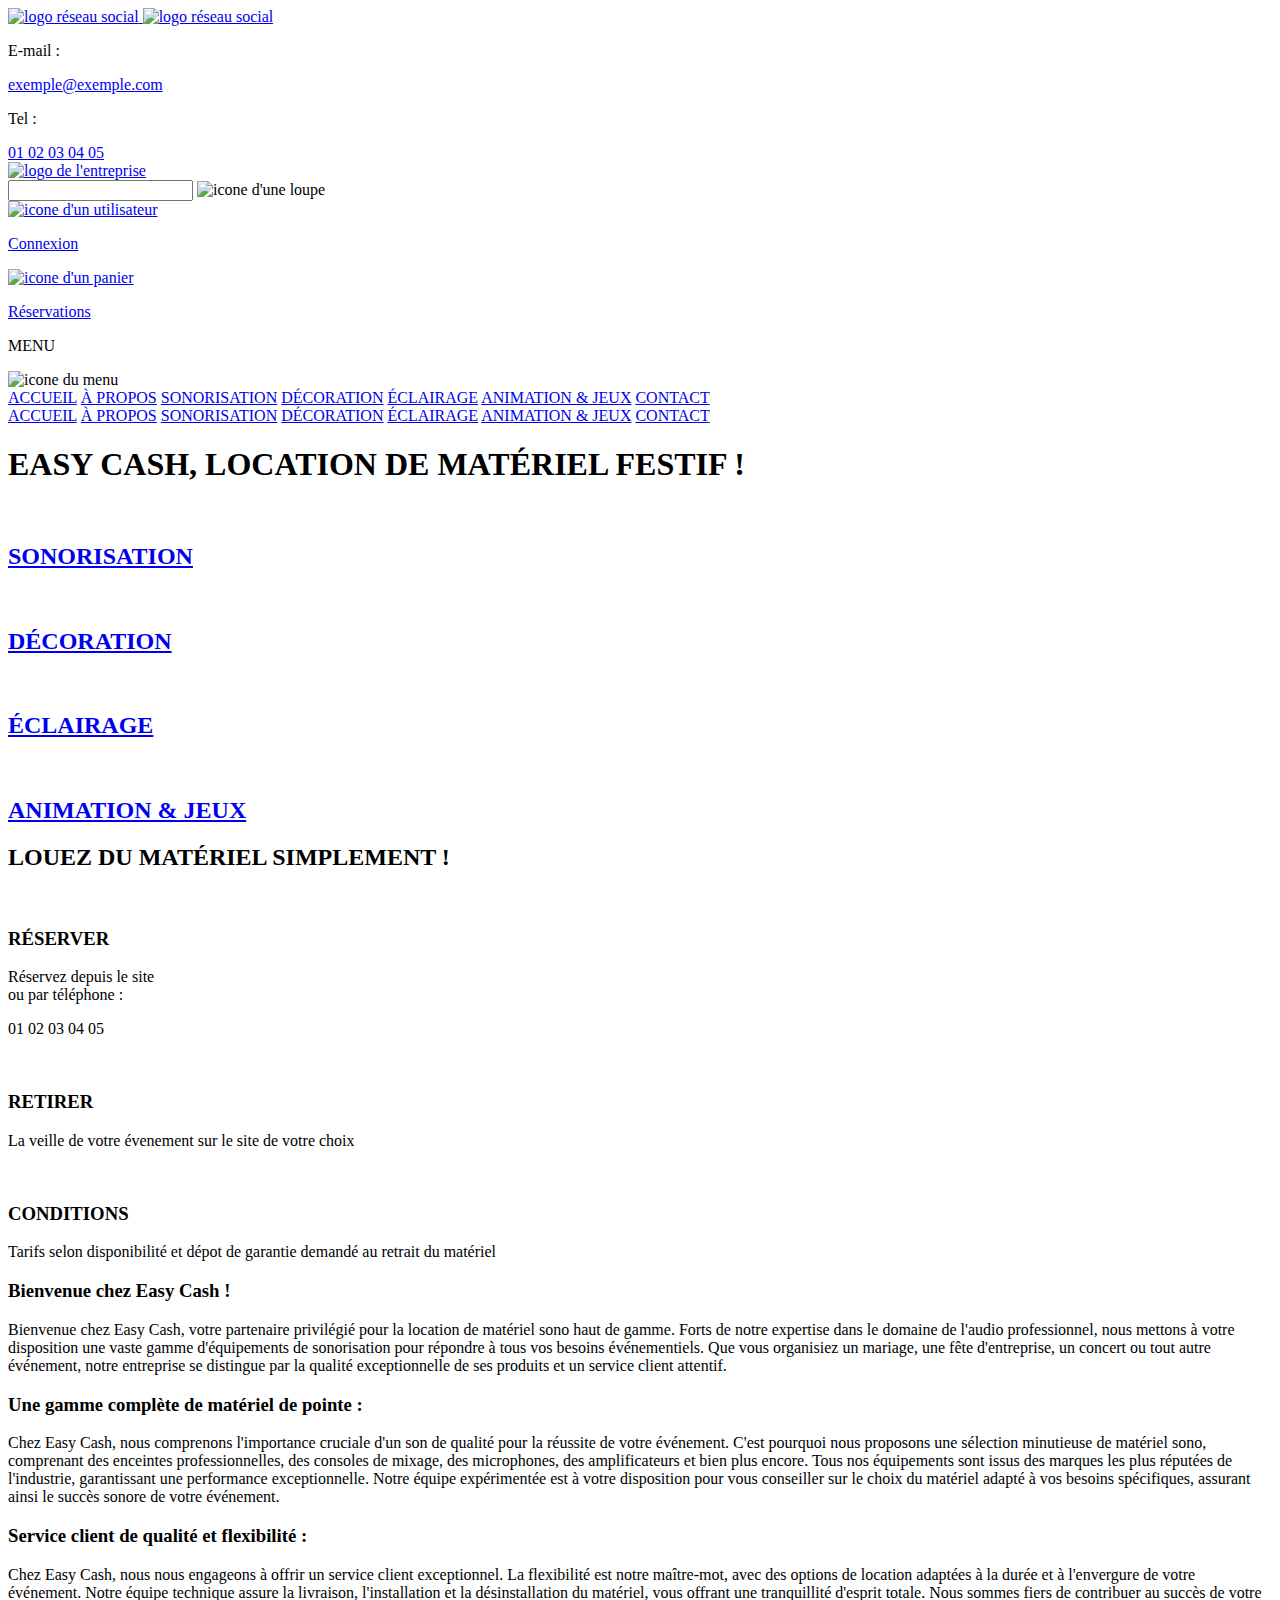
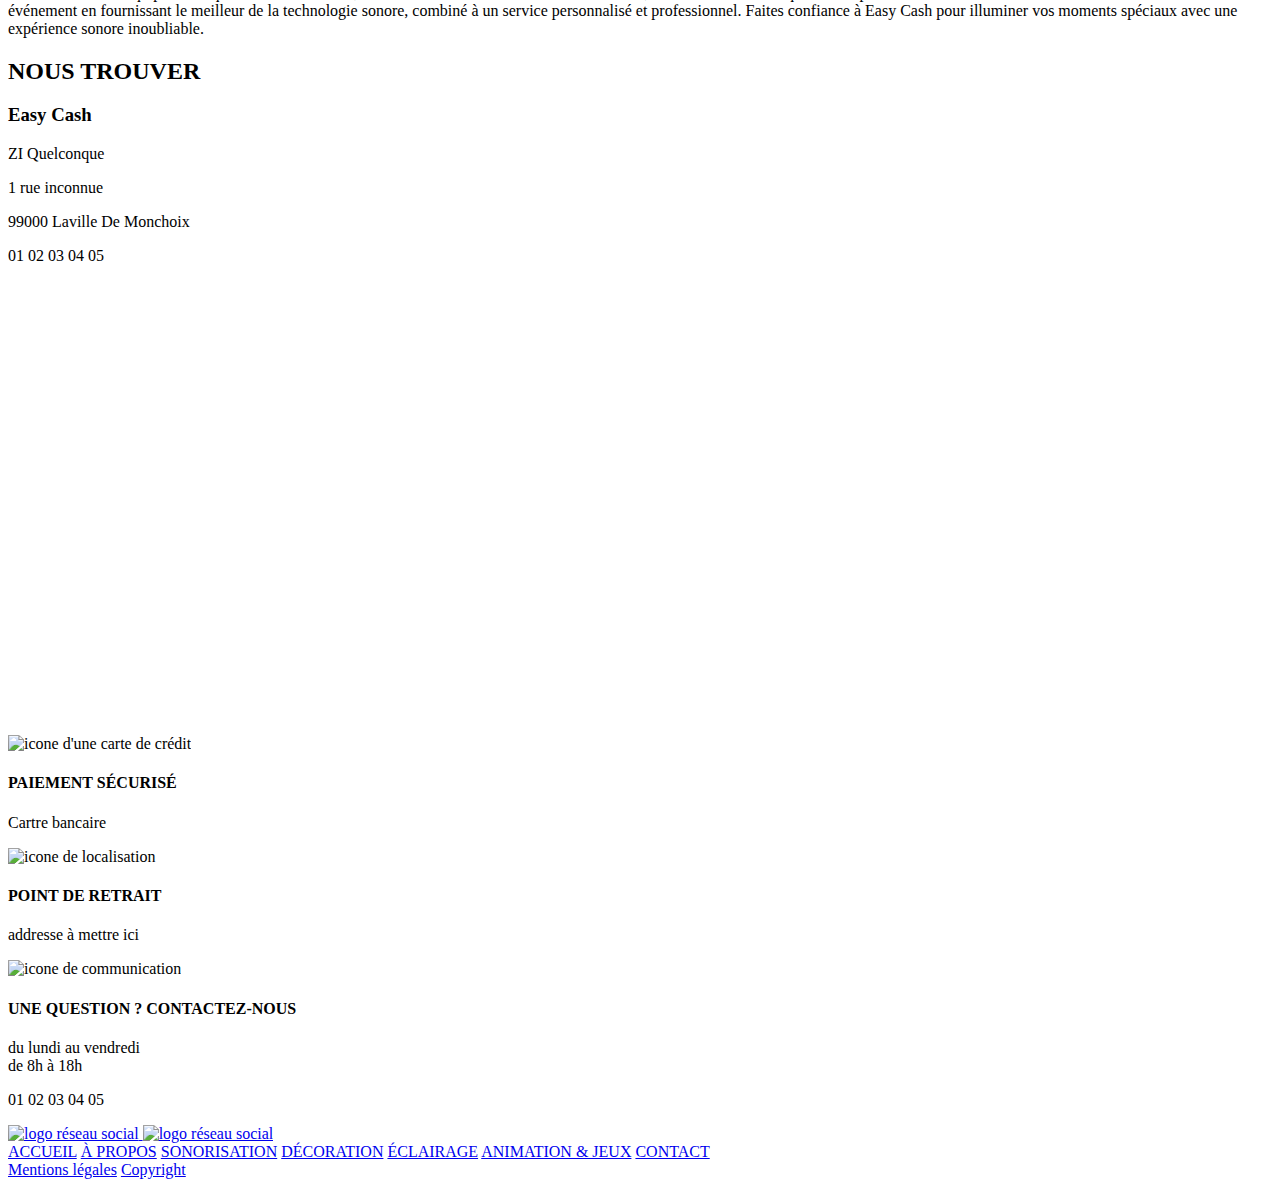
==== index.html @ 5f5c98dc "patch images" ====
<!DOCTYPE html>
<html lang="fr">
	<head>
		<meta charset="UTF-8" />
		<meta name="viewport" content="width=device-width, initial-scale=1.0" />
		<meta
			meta
			name="description"
			content="Maquette de démonstration pour le site de pret de materiel festif Easdy Cash" />
		<title>Maquette Easy Cash</title>

		<link rel="stylesheet" href="./style/index.css" />
	</head>
	<body>
		<header class="header--container">
			<section class="banner--wrapper wrapper">
				<div class="banner--socials">
					<a href="#">
						<img src="./public/images/facebook.png" alt="logo réseau social" />
					</a>
					<a href="#">
						<img src="./public/images/linkedin.png" alt="logo réseau social" />
					</a>
				</div>

				<div class="banner--info">
					<div class="banner--info--section">
						<p>E-mail :</p>
						<a href="#">exemple@exemple.com</a>
					</div>
					<div class="banner--info--section">
						<p>Tel :</p>
						<a href="#">01 02 03 04 05</a>
					</div>
				</div>
			</section>

			<section class="header--wrapper wrapper">
				<a href="./index.html" class="header--logo">
					<img
						src="./public/images/logo_placeholder.png"
						alt="logo de l'entreprise" />
				</a>

				<div class="header--searchBar">
					<input type="text" class="header--searchBar--input" />
					<img src="./public/images/rechercher.png" alt="icone d'une loupe" />

					<div class="header--searchBar--list hidden">
						<template>
							<p class="searchBar--list--categ"></p>
							<p>&nbsp;>&nbsp;</p>
							<p class="searchBar--list--product"></p>
						</template>
					</div>
				</div>

				<div class="header--user">
					<a href="#" class="header--user--section">
						<img
							src="./public/images/utilisateur.png"
							alt="icone d'un utilisateur" />
						<p>Connexion</p>
					</a>
					<a href="#" class="header--user--section">
						<img src="./public/images/chariot.png" alt="icone d'un panier" />
						<p>Réservations</p>
					</a>
				</div>
			</section>

			<section class="nav--wrapper">
				<div class="nav--button--mobile">
					<p>MENU</p>
					<img src="./public/images/menu_white.png" alt="icone du menu" />
				</div>

				<section class="nav--mobile">
					<nav class="nav--mobile--wrapper">
						<a href="#" class="active">ACCUEIL</a>
						<a href="#">&Agrave; PROPOS</a>
						<a href="./categorie.html">SONORISATION</a>
						<a href="./categorie.html">D&Eacute;CORATION</a>
						<a href="./categorie.html">&Eacute;CLAIRAGE</a>
						<a href="./categorie.html">ANIMATION & JEUX</a>
						<a href="./contact.html">CONTACT</a>
					</nav>
				</section>

				<nav class="nav--desk">
					<a href="#" class="active">ACCUEIL</a>
					<a href="#">&Agrave; PROPOS</a>
					<a href="./categorie.html">SONORISATION</a>
					<a href="./categorie.html">D&Eacute;CORATION</a>
					<a href="./categorie.html">&Eacute;CLAIRAGE</a>
					<a href="./categorie.html">ANIMATION & JEUX</a>
					<a href="./contact.html">CONTACT</a>
				</nav>
			</section>
		</header>

		<main>
			<section class="title">
				<h1>EASY CASH, LOCATION DE MAT&Eacute;RIEL FESTIF !</h1>
			</section>

			<section class="gallery--container container">
				<div class="gallery--wrapper wrapper">
					<a href="./categorie.html" class="categCard--container card">
						<img
							src="./public/images/adi-goldstein-HLS7GQ0BCOQ-unsplash.jpg"
							alt="" />
						<div class="categCard--wrapper">
							<h2>SONORISATION</h2>
						</div>
					</a>

					<a href="./categorie.html" class="categCard--container card">
						<img
							src="./public/images/manja-vitolic-7tOV35hnkao-unsplash.jpg"
							alt="" />
						<div class="categCard--wrapper">
							<h2>D&Eacute;CORATION</h2>
						</div>
					</a>

					<a href="./categorie.html" class="categCard--container card">
						<img
							src="./public/images/danny-lines-yedeIjKJwTQ-unsplash.jpg"
							alt="" />
						<div class="categCard--wrapper">
							<h2>&Eacute;CLAIRAGE</h2>
						</div>
					</a>

					<a href="./categorie.html" class="categCard--container card">
						<img
							src="./public/images/thomas-buchholz-0n7_eiAQZwA-unsplash.jpg"
							alt="" />
						<div class="categCard--wrapper">
							<h2>ANIMATION & JEUX</h2>
						</div>
					</a>
				</div>
			</section>

			<article class="howToRent--container container">
				<div class="howToRent--wrapper wrapper">
					<div class="title">
						<h2>LOUEZ DU MAT&Eacute;RIEL SIMPLEMENT !</h2>
					</div>

					<div class="howToRent--content">
						<div class="howToRent--section">
							<img src="./public/images/calendrier.png" alt="" />
							<h3>R&Eacute;SERVER</h3>
							<div class="howToRent--section--paraph">
								<p>
									Réservez depuis le site<br />
									ou par téléphone :
								</p>
								<p><span>01 02 03 04 05</span></p>
							</div>
						</div>

						<div class="howToRent--section">
							<img src="./public/images/prendre.png" alt="" />
							<h3>RETIRER</h3>
							<div class="howToRent--section--paraph">
								<p>La veille de votre évenement sur le site de votre choix</p>
							</div>
						</div>

						<div class="howToRent--section">
							<img src="./public/images/entreprise.png" alt="" />
							<h3>CONDITIONS</h3>
							<div class="howToRent--section--paraph">
								<p>
									Tarifs selon disponibilité et dépot de garantie demandé au
									retrait du matériel
								</p>
							</div>
						</div>
					</div>
				</div>
			</article>

			<article class="whyUs--container container">
				<div class="whyUs--wrapper wrapper">
					<div class="whyUs--section">
						<h3>Bienvenue chez Easy Cash !</h3>
						<p>
							Bienvenue chez <span>Easy Cash</span>, votre partenaire privilégié
							pour la location de matériel sono haut de gamme. Forts de notre
							expertise dans le domaine de l'audio professionnel, nous mettons à
							votre disposition une vaste gamme d'équipements de sonorisation
							pour répondre à tous vos besoins événementiels. Que vous
							organisiez un mariage, une fête d'entreprise, un concert ou tout
							autre événement, notre entreprise se distingue par la qualité
							exceptionnelle de ses produits et un service client attentif.
						</p>
					</div>
					<div class="whyUs--section">
						<h3>Une gamme complète de matériel de pointe :</h3>
						<p>
							Chez <span>Easy Cash</span>, nous comprenons l'importance cruciale
							d'un son de qualité pour la réussite de votre événement. C'est
							pourquoi nous proposons une sélection minutieuse de matériel sono,
							comprenant des enceintes professionnelles, des consoles de mixage,
							des microphones, des amplificateurs et bien plus encore. Tous nos
							équipements sont issus des marques les plus réputées de
							l'industrie, garantissant une performance exceptionnelle. Notre
							équipe expérimentée est à votre disposition pour vous conseiller
							sur le choix du matériel adapté à vos besoins spécifiques,
							assurant ainsi le succès sonore de votre événement.
						</p>
					</div>
					<div class="whyUs--section">
						<h3>Service client de qualité et flexibilité :</h3>
						<p>
							Chez <span>Easy Cash</span>, nous nous engageons à offrir un
							service client exceptionnel. La flexibilité est notre maître-mot,
							avec des options de location adaptées à la durée et à l'envergure
							de votre événement. Notre équipe technique assure la livraison,
							l'installation et la désinstallation du matériel, vous offrant une
							tranquillité d'esprit totale. Nous sommes fiers de contribuer au
							succès de votre événement en fournissant le meilleur de la
							technologie sonore, combiné à un service personnalisé et
							professionnel. Faites confiance à <span>Easy Cash</span> pour
							illuminer vos moments spéciaux avec une expérience sonore
							inoubliable.
						</p>
					</div>
				</div>
			</article>

			<section class="findUs--container container">
				<div class="findUs--wrapper wrapper">
					<div class="title">
						<h2>NOUS TROUVER</h2>
					</div>

					<div class="findUs--adress">
						<h3>Easy Cash</h3>
						<p>ZI Quelconque</p>
						<p>1 rue inconnue</p>
						<p>99000 Laville De Monchoix</p>
						<p>01 02 03 04 05</p>
					</div>

					<div class="findUs--iframe">
						<iframe
							src="https://www.google.com/maps/embed?pb=!1m14!1m12!1m3!1d89955.80232242213!2d2.08389245!3d45.204931!2m3!1f0!2f0!3f0!3m2!1i1024!2i768!4f13.1!5e0!3m2!1sfr!2sfr!4v1708336427414!5m2!1sfr!2sfr"
							width="600"
							height="450"
							style="border: 0"
							allowfullscreen=""
							loading="lazy"
							referrerpolicy="no-referrer-when-downgrade"></iframe>
					</div>
				</div>
			</section>

			<article class="saleCharter--container">
				<div class="saleCharter--wrapper wrapper">
					<div class="saleCharter--section">
						<img
							src="./public/images/paiement-par-carte-de-credit.png"
							alt="icone d'une carte de crédit" />
						<h4>PAIEMENT S&Eacute;CURIS&Eacute;</h4>
						<p>Cartre bancaire</p>
					</div>

					<div class="saleCharter--section">
						<img
							src="./public/images/broche-de-localisation.png"
							alt="icone de localisation" />
						<h4>POINT DE RETRAIT</h4>
						<p>addresse à mettre ici</p>
					</div>

					<div class="saleCharter--section">
						<img src="./public/images/bulle.png" alt="icone de communication" />
						<h4>UNE QUESTION ? CONTACTEZ-NOUS</h4>
						<div class="saleCharter--section--info">
							<p>du lundi au vendredi<br />de 8h à 18h</p>
							<p><span>01 02 03 04 05</span></p>
						</div>
					</div>
				</div>
			</article>
		</main>

		<footer class="footer--container">
			<div class="footer--wrapper wrapper">
				<div class="footer--socials">
					<a href="#">
						<img
							src="./public/images/facebook_full_white.png"
							alt="logo réseau social" />
					</a>
					<a href="#">
						<img
							src="./public/images/linkedin_full_white.png"
							alt="logo réseau social" />
					</a>
				</div>

				<nav class="footer--nav">
					<a href="#" class="active">ACCUEIL</a>
					<a href="#">&Agrave; PROPOS</a>
					<a href="./categorie.html">SONORISATION</a>
					<a href="./categorie.html">D&Eacute;CORATION</a>
					<a href="./categorie.html">&Eacute;CLAIRAGE</a>
					<a href="./categorie.html">ANIMATION & JEUX</a>
					<a href="./contact.html">CONTACT</a>
				</nav>

				<div class="footer--info">
					<a href="#">Mentions légales</a>
					<a href="#">Copyright</a>
				</div>
			</div>
		</footer>
	</body>
</html>
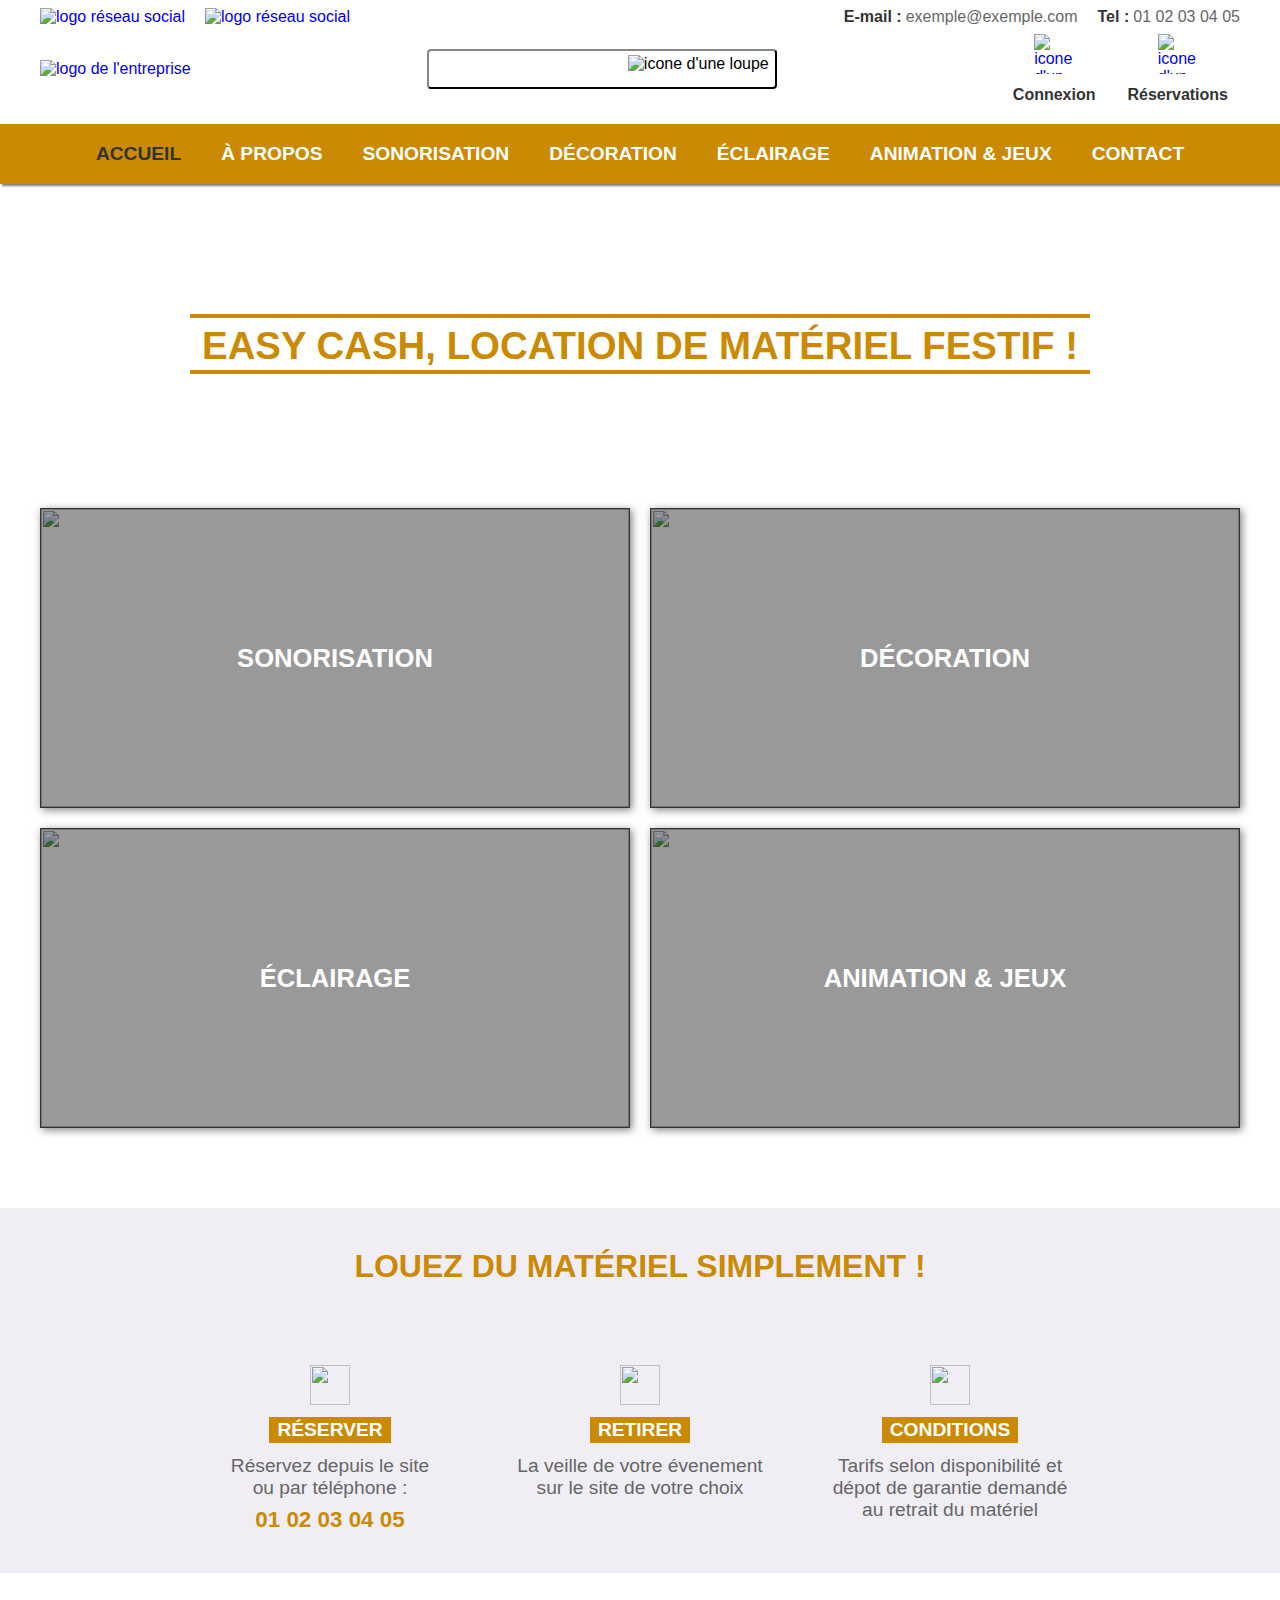
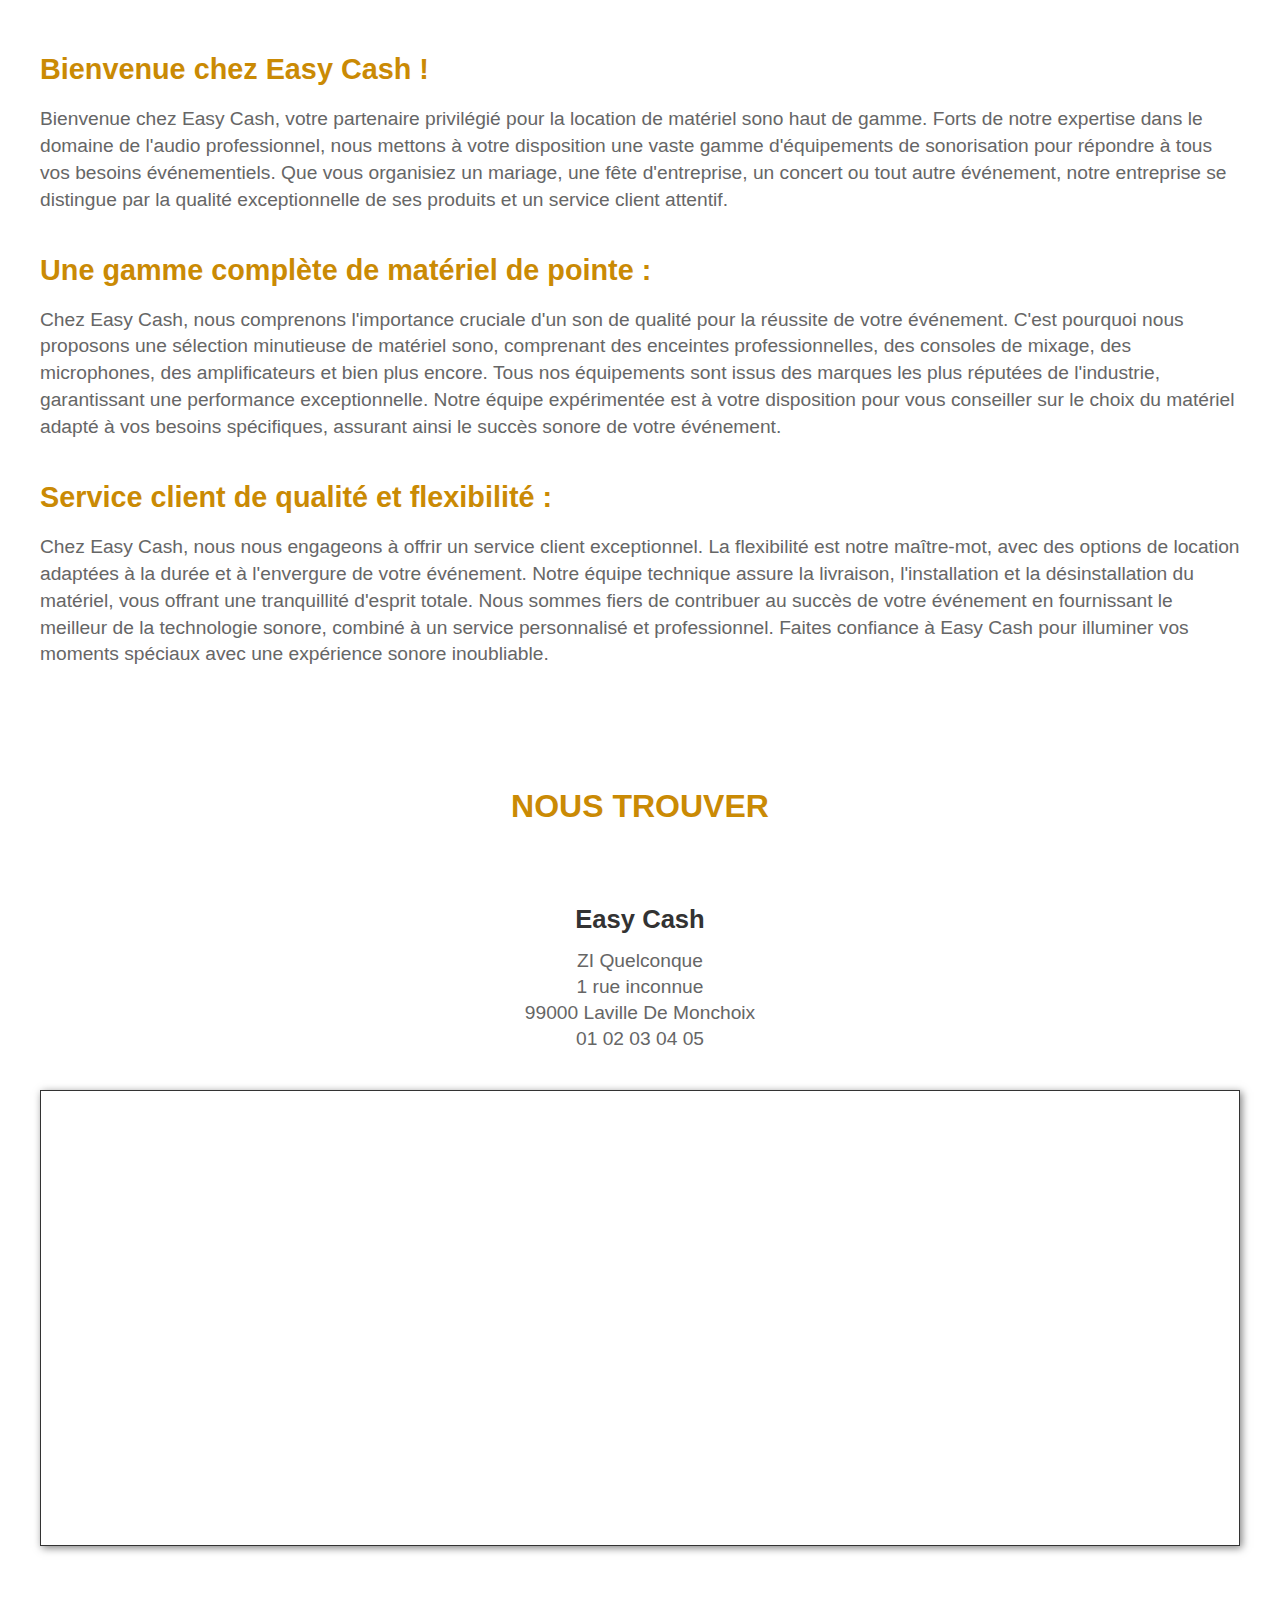
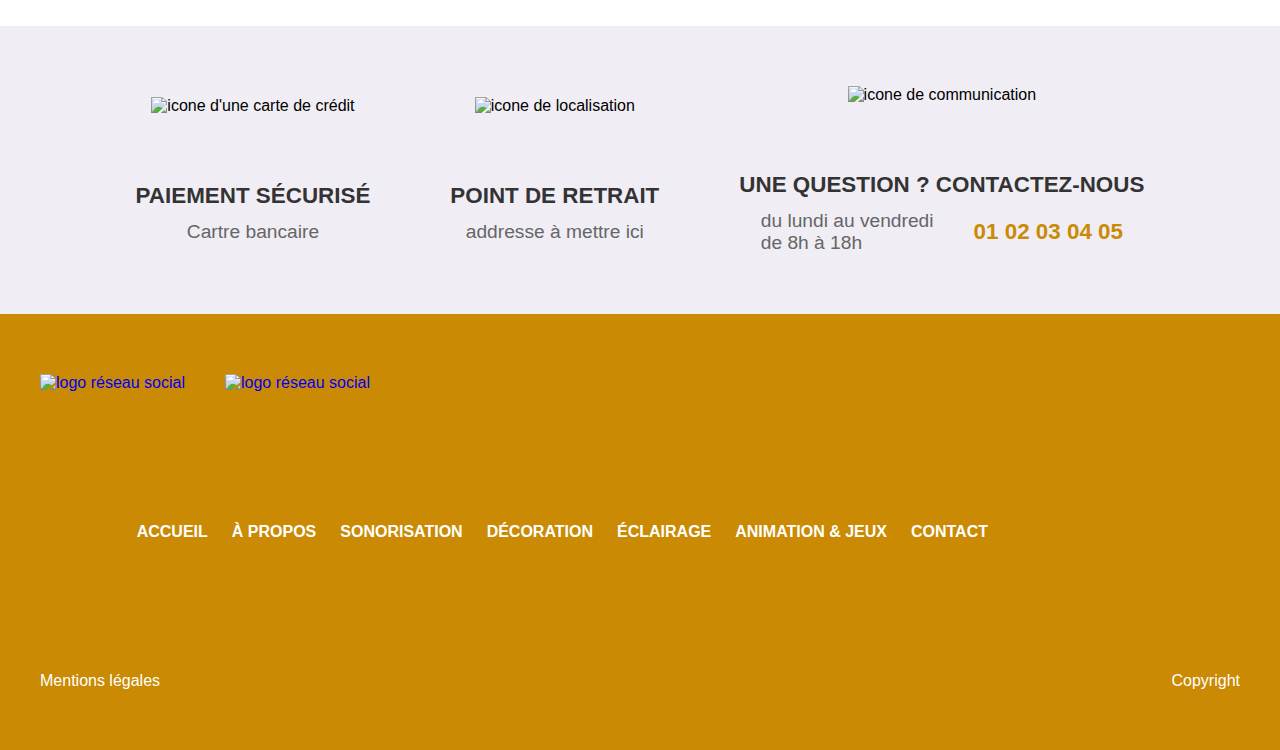
==== commit 30d61fbc: "script menu mobile + dropdown" ====
--- a/index.html
+++ b/index.html
@@ -70,12 +70,12 @@
 			</section>
 
 			<section class="nav--wrapper">
-				<div class="nav--button--mobile">
+				<div class="nav--button--mobile" id="menuMobileButton">
 					<p>MENU</p>
 					<img src="./public/images/menu_white.png" alt="icone du menu" />
 				</div>
 
-				<section class="nav--mobile">
+				<section class="nav--mobile" id="menuMobileContainer">
 					<nav class="nav--mobile--wrapper">
 						<a href="#" class="active">ACCUEIL</a>
 						<a href="#">&Agrave; PROPOS</a>
@@ -85,6 +85,12 @@
 						<a href="./categorie.html">ANIMATION & JEUX</a>
 						<a href="./contact.html">CONTACT</a>
 					</nav>
+
+					<img
+						src="./public/images/croix.png"
+						alt="icone d'une croix"
+						class="nav--mobile--cross"
+						id="menuMobileCross" />
 				</section>
 
 				<nav class="nav--desk">
@@ -322,5 +328,7 @@
 				</div>
 			</div>
 		</footer>
+
+		<script src="./script/main.js" defer></script>
 	</body>
 </html>
--- a/style/index.css
+++ b/style/index.css
@@ -0,0 +1,764 @@
+:root {
+  --title-black: #333;
+  --title-main: rgb(202 138 4);
+  --title-white: #fff;
+  --paraph-black: #666;
+  --paraph-white: #fff;
+  --bg-color-main: rgb(202 138 4);
+  --bg-color-main-light: #fff;
+  --bg-color-second: #fff;
+  --bg-color-second-light: #fff;
+  --bg-filter-dark: rgba(0, 0, 0, 0.4);
+}
+
+* {
+  margin: 0;
+  padding: 0;
+  text-decoration: none;
+  box-sizing: border-box;
+}
+
+html {
+  font-family: sans-serif;
+  font-size: 16px;
+  font-weight: normal;
+}
+
+body {
+  width: 100vw;
+  max-width: 100%;
+  min-height: 100vh;
+}
+
+a, button {
+  cursor: pointer;
+}
+
+.hidden {
+  display: none !important;
+}
+
+.container {
+  margin-bottom: 60px;
+}
+
+.wrapper {
+  padding: 0 20px;
+  max-width: 1280px;
+  margin: auto;
+}
+
+.title {
+  width: 100%;
+  padding: 0 20px;
+  margin-top: 40px;
+  margin-bottom: 40px;
+}
+.title h1 {
+  font-size: 2rem;
+  font-weight: bold;
+  color: var(--title-main);
+  text-align: center;
+  position: relative;
+  width: fit-content;
+  margin: auto;
+  padding: 0 12px;
+}
+.title h1:before, .title h1:after {
+  content: "";
+  width: 100%;
+  height: 4px;
+  background: var(--bg-color-main);
+  position: absolute;
+  top: -4px;
+  left: 0;
+  transform: translateY(-50%);
+}
+.title h1:after {
+  top: auto;
+  bottom: -4px;
+}
+.title h2 {
+  font-size: 1.6rem;
+  font-weight: bold;
+  color: var(--title-main);
+  text-align: center;
+}
+.title.desc {
+  padding: 0;
+  margin-bottom: 20px;
+}
+.title.desc > * {
+  text-align: left;
+}
+
+.card {
+  border: 1px solid #333;
+  box-shadow: 2px 2px 8px rgba(0, 0, 0, 0.5);
+  overflow: hidden;
+  transition: all 0.4s;
+  position: relative;
+}
+.card img {
+  width: 100%;
+  height: 100%;
+  object-fit: cover;
+  transition: all 0.4s;
+  position: absolute;
+  top: 50%;
+  left: 50%;
+  transform: translate(-50%, -50%);
+  z-index: -1;
+}
+.card:hover {
+  border: 1px solid #999;
+  box-shadow: 4px 4px 16px rgba(0, 0, 0, 0.5);
+}
+.card:hover img {
+  width: 110%;
+  height: 110%;
+  object-fit: cover;
+}
+
+.btn {
+  font-size: 1.2rem;
+  font-weight: bold;
+  color: var(--title-white);
+  background: var(--bg-color-main);
+  height: 40px;
+  border: 2px outset #333;
+  border-radius: 4px;
+  box-shadow: 2px 2px 2px rgba(0, 0, 0, 0.5);
+}
+
+@media (min-width: 697px) {
+  .wrapper {
+    padding: 0 32px;
+  }
+}
+@media (min-width: 976px) {
+  .container {
+    margin-bottom: 80px;
+  }
+  .wrapper {
+    padding: 0 40px;
+  }
+  .title {
+    padding: 40px 20px;
+  }
+  .title h1 {
+    margin-top: 60px;
+    margin-bottom: 60px;
+    font-size: 2.4rem;
+  }
+  .title h1:before {
+    top: -8px;
+  }
+  .title h1:after {
+    bottom: -8px;
+  }
+  .title h2 {
+    font-size: 2rem;
+  }
+}
+.header--container {
+  width: 100%;
+  box-shadow: 2px 2px 2px rgba(0, 0, 0, 0.5);
+}
+
+.banner--wrapper {
+  padding-top: 4px;
+  padding-bottom: 4px;
+  display: flex;
+  align-items: center;
+  justify-content: space-between;
+}
+
+.banner--socials {
+  display: flex;
+  align-items: center;
+  gap: 12px;
+}
+.banner--socials img {
+  height: 20px;
+  width: 20px;
+}
+
+.banner--info {
+  display: flex;
+  align-items: center;
+  gap: 20px;
+}
+
+.banner--info--section {
+  display: flex;
+  align-items: center;
+  gap: 4px;
+}
+.banner--info--section p {
+  display: none;
+}
+.banner--info--section a {
+  font-size: 0.8rem;
+  color: var(--paraph-black);
+}
+
+.header--wrapper {
+  display: flex;
+  flex-direction: column;
+  align-items: center;
+  gap: 20px;
+  margin-bottom: 20px;
+}
+
+.header--logo img {
+  width: 140px;
+  height: auto;
+}
+
+.header--searchBar {
+  width: 100%;
+  position: relative;
+}
+.header--searchBar img {
+  height: 28px;
+  width: auto;
+  position: absolute;
+  right: 8px;
+  top: 6px;
+  cursor: pointer;
+}
+
+.header--searchBar--input {
+  width: 100%;
+  height: 40px;
+  padding: 0 40px 0 12px;
+  border: 2px outset #333;
+  border-radius: 4px;
+  outline: none;
+  font-size: 1.2rem;
+  color: var(--title-black);
+}
+
+.header--user {
+  display: flex;
+  align-items: center;
+  justify-content: center;
+  gap: 20px;
+}
+
+.header--user--section {
+  display: flex;
+  flex-direction: column;
+  align-items: center;
+  gap: 8px;
+}
+.header--user--section img {
+  height: 32px;
+  width: 32px;
+}
+.header--user--section p {
+  font-size: 0.8rem;
+  font-weight: bold;
+  color: var(--title-black);
+  display: flex;
+  align-items: center;
+  white-space: nowrap;
+}
+.header--user--section p span {
+  font-size: 0.8rem;
+  font-weight: normal;
+}
+
+.nav--wrapper {
+  background: var(--bg-color-main);
+  display: flex;
+  align-items: center;
+  justify-content: center;
+}
+
+.nav--button--mobile {
+  height: 60px;
+  display: flex;
+  align-items: center;
+  gap: 12px;
+  cursor: pointer;
+}
+.nav--button--mobile p {
+  font-size: 1rem;
+  font-weight: bold;
+  color: var(--title-white);
+}
+.nav--button--mobile img {
+  height: 40px;
+  width: auto;
+}
+
+.nav--desk {
+  display: none;
+}
+
+.nav--mobile {
+  position: fixed;
+  width: 100%;
+  height: 100vh;
+  top: 0;
+  left: -100%;
+  z-index: 10;
+  transition: all 0.4s;
+  background: var(--bg-filter-dark);
+}
+.nav--mobile.opened {
+  left: 0;
+}
+
+.nav--mobile--wrapper {
+  width: 70%;
+  height: 100%;
+  background: #fff;
+  display: flex;
+  flex-direction: column;
+  padding: 40px;
+  border: 1px solid #666;
+}
+.nav--mobile--wrapper a {
+  font-size: 1.4rem;
+  font-weight: bold;
+  color: var(--title-black);
+  display: flex;
+  align-items: center;
+  height: 60px;
+}
+
+.nav--mobile--cross {
+  position: absolute;
+  top: 20px;
+  right: 20px;
+  height: 30px;
+  width: 30px;
+}
+
+@media (min-width: 976px) {
+  .banner--wrapper {
+    padding-top: 8px;
+    padding-bottom: 8px;
+  }
+  .banner--socials {
+    gap: 20px;
+  }
+  .banner--socials img {
+    height: 32px;
+    width: 32px;
+  }
+  .banner--info--section {
+    gap: 4px;
+  }
+  .banner--info--section p {
+    display: block;
+    font-size: 1rem;
+    font-weight: bold;
+    color: var(--title-black);
+  }
+  .banner--info--section a {
+    font-size: 1rem;
+  }
+  .header--wrapper {
+    flex-direction: row;
+    justify-content: space-between;
+  }
+  .header--logo img {
+    width: 180px;
+  }
+  .header--searchBar {
+    width: clamp(200px, 100%, 350px);
+  }
+  .header--user--section {
+    gap: 12px;
+    margin-right: 12px;
+  }
+  .header--user--section img {
+    height: 40px;
+    width: 40px;
+  }
+  .header--user--section p {
+    font-size: 1rem;
+  }
+  .header--user--section p span {
+    font-size: 1rem;
+  }
+  .nav--button--mobile {
+    display: none;
+  }
+  .nav--desk {
+    display: flex;
+    align-items: center;
+    justify-content: space-around;
+  }
+  .nav--desk a {
+    padding: 0 12px;
+    font-size: 1.1rem;
+    font-weight: bold;
+    color: var(--title-white);
+    display: flex;
+    align-items: center;
+    height: 60px;
+    position: relative;
+  }
+  .nav--desk a:after {
+    content: "";
+    width: calc(100% - 16px);
+    max-width: 0;
+    height: 4px;
+    background: #fff;
+    position: absolute;
+    bottom: 8px;
+    left: 50%;
+    transform: translateX(-50%);
+    transition: all 0.4s;
+  }
+  .nav--desk a:hover::after {
+    max-width: 100%;
+  }
+  .nav--desk a.active {
+    color: #333;
+  }
+  .nav--desk a.active:after {
+    max-width: 0;
+  }
+}
+@media (min-width: 1280px) {
+  .nav--desk a {
+    padding: 0 20px;
+    font-size: 1.2rem;
+  }
+}
+.saleCharter--container {
+  background: #f0eef4;
+}
+
+.saleCharter--wrapper {
+  padding-top: 40px;
+  padding-bottom: 40px;
+  display: flex;
+  flex-wrap: wrap;
+  align-items: center;
+  justify-content: center;
+  gap: 40px;
+}
+
+.saleCharter--section {
+  display: flex;
+  flex-direction: column;
+  align-items: center;
+}
+.saleCharter--section img {
+  height: 52px;
+  width: auto;
+  margin-bottom: 20px;
+}
+.saleCharter--section h4 {
+  font-size: 1rem;
+  color: var(--title-black);
+  margin-bottom: 12px;
+}
+.saleCharter--section p {
+  font-size: 0.8rem;
+  color: var(--paraph-black);
+}
+
+.saleCharter--section--info {
+  display: flex;
+  align-items: center;
+  gap: 20px;
+}
+.saleCharter--section--info span {
+  font-size: 1rem;
+  font-weight: bold;
+  color: var(--title-main);
+}
+
+@media (min-width: 976px) {
+  .saleCharter--wrapper {
+    padding-top: 60px;
+    padding-bottom: 60px;
+    gap: 80px;
+  }
+  .saleCharter--section img {
+    height: 66px;
+  }
+  .saleCharter--section h4 {
+    font-size: 1.4rem;
+    margin-bottom: 12px;
+  }
+  .saleCharter--section p {
+    font-size: 1.2rem;
+    color: var(--paraph-black);
+  }
+  .saleCharter--section--info {
+    gap: 40px;
+  }
+  .saleCharter--section--info span {
+    font-size: 1.4rem;
+  }
+}
+.footer--container {
+  background: var(--bg-color-main);
+}
+
+.footer--wrapper {
+  padding-top: 40px;
+  padding-bottom: 40px;
+}
+
+.footer--socials {
+  display: flex;
+  align-items: center;
+  justify-content: center;
+  gap: 40px;
+  margin-bottom: 40px;
+}
+.footer--socials img {
+  height: 40px;
+  width: auto;
+}
+
+.footer--nav {
+  display: flex;
+  flex-direction: column;
+  align-items: center;
+  margin-bottom: 40px;
+}
+.footer--nav a {
+  width: 200px;
+  height: 40px;
+  display: flex;
+  align-items: center;
+  justify-content: center;
+  font-size: 1.2rem;
+  font-weight: bold;
+  color: var(--title-white);
+}
+
+.footer--info {
+  display: flex;
+  align-items: center;
+  justify-content: space-between;
+}
+.footer--info a {
+  font-size: 0.8rem;
+  color: var(--paraph-white);
+}
+
+@media (min-width: 976px) {
+  .footer--wrapper {
+    padding-top: 60px;
+    padding-bottom: 60px;
+    display: flex;
+    flex-wrap: wrap;
+    justify-content: space-between;
+    row-gap: 80px;
+  }
+  .footer--socials img {
+    height: 40px;
+    width: auto;
+  }
+  .footer--nav {
+    flex-direction: row;
+    justify-content: flex-end;
+    width: 80%;
+  }
+  .footer--nav a {
+    width: fit-content;
+    font-size: 0.8rem;
+    padding: 0 12px;
+  }
+  .footer--info {
+    width: 100%;
+  }
+  .footer--info a {
+    font-size: 1rem;
+  }
+}
+@media (min-width: 1280px) {
+  .footer--socials img {
+    height: 60px;
+    width: auto;
+  }
+  .footer--nav a {
+    font-size: 1rem;
+  }
+}
+.gallery--wrapper {
+  display: grid;
+  grid-template-columns: repeat(1, 1fr);
+  gap: 20px;
+}
+
+.categCard--container {
+  height: 200px;
+}
+
+.categCard--wrapper {
+  width: 100%;
+  height: 100%;
+  display: flex;
+  align-items: center;
+  justify-content: center;
+  background: var(--bg-filter-dark);
+}
+.categCard--wrapper h2 {
+  font-size: 1.4rem;
+  font-weight: bold;
+  color: var(--title-white);
+}
+
+.howToRent--container {
+  background: #f0eef4;
+}
+
+.howToRent--wrapper {
+  padding-top: 40px;
+  padding-bottom: 40px;
+}
+
+.howToRent--content {
+  display: flex;
+  flex-wrap: wrap;
+  justify-content: center;
+  gap: 40px;
+}
+
+.howToRent--section {
+  width: clamp(150px, 100%, 250px);
+  display: flex;
+  flex-direction: column;
+  align-items: center;
+  gap: 12px;
+}
+.howToRent--section img {
+  width: 40px;
+  height: 40px;
+}
+.howToRent--section h3 {
+  font-size: 1.2rem;
+  font-weight: bold;
+  color: var(--title-white);
+  background: var(--bg-color-main);
+  padding: 2px 8px;
+}
+
+.howToRent--section--paraph {
+  display: flex;
+  flex-direction: column;
+  align-items: center;
+  gap: 4px;
+}
+.howToRent--section--paraph p {
+  font-size: 1rem;
+  color: var(--paraph-black);
+  text-align: center;
+}
+.howToRent--section--paraph span {
+  font-size: 1.2rem;
+  font-weight: bold;
+  color: var(--bg-color-main);
+}
+
+.whyUs--section {
+  width: 100%;
+  margin-bottom: 20px;
+}
+.whyUs--section h3 {
+  font-size: 1.4rem;
+  font-weight: bold;
+  color: var(--bg-color-main);
+  margin-bottom: 20px;
+}
+.whyUs--section p {
+  font-size: 1rem;
+  color: var(--paraph-black);
+  margin-bottom: 12px;
+}
+
+.findUs--adress {
+  margin-bottom: 32px;
+  text-align: center;
+}
+.findUs--adress h3 {
+  font-size: 1.2rem;
+  font-weight: bold;
+  color: var(--title-black);
+  margin-bottom: 12px;
+}
+.findUs--adress p {
+  font-size: 1rem;
+  color: var(--paraph-black);
+  margin-bottom: 4px;
+}
+
+.findUs--iframe {
+  width: 100%;
+  border: 1px solid #333;
+  box-shadow: 2px 2px 8px rgba(0, 0, 0, 0.5);
+  overflow: hidden;
+}
+.findUs--iframe iframe {
+  width: 100%;
+}
+
+@media (min-width: 976px) {
+  .gallery--wrapper {
+    grid-template-columns: repeat(2, 1fr);
+  }
+  .categCard--container {
+    height: 300px;
+  }
+  .categCard--wrapper h2 {
+    font-size: 1.6rem;
+  }
+  .howToRent--content {
+    gap: 60px;
+  }
+  .howToRent--wrapper {
+    padding-top: 0;
+  }
+  .howToRent--section--title {
+    gap: 4px;
+  }
+  .howToRent--section--title h3 {
+    padding: 6px 12px;
+    font-size: 1.4rem;
+  }
+  .howToRent--section--paraph {
+    gap: 8px;
+  }
+  .howToRent--section--paraph p {
+    font-size: 1.2rem;
+  }
+  .howToRent--section--paraph span {
+    font-size: 1.4rem;
+  }
+  .whyUs--section {
+    margin-bottom: 40px;
+  }
+  .whyUs--section h3 {
+    font-size: 1.8rem;
+    margin-bottom: 20px;
+  }
+  .whyUs--section p {
+    font-size: 1.2rem;
+    line-height: 1.4;
+  }
+  .findUs--adress {
+    margin-bottom: 40px;
+  }
+  .findUs--adress h3 {
+    font-size: 1.6rem;
+    margin-bottom: 16px;
+  }
+  .findUs--adress p {
+    font-size: 1.2rem;
+  }
+}
+
+/*# sourceMappingURL=index.css.map */
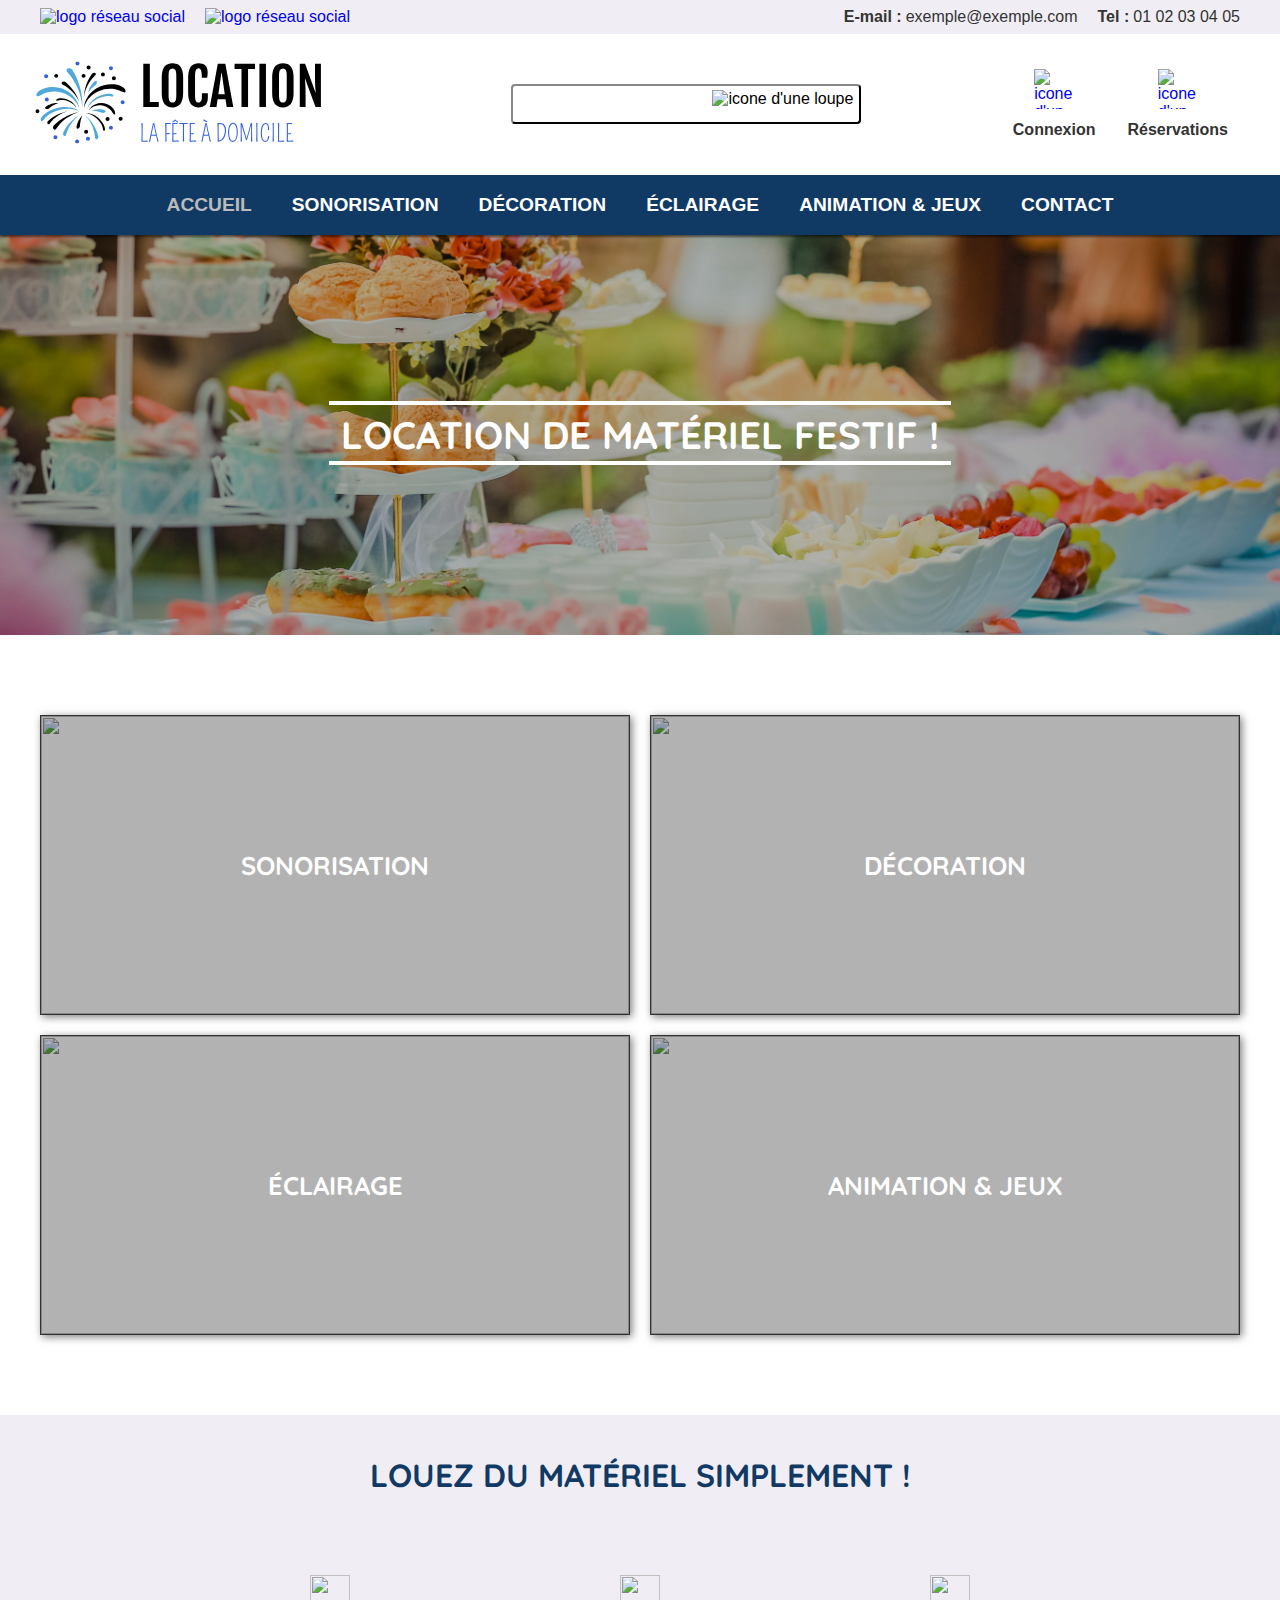
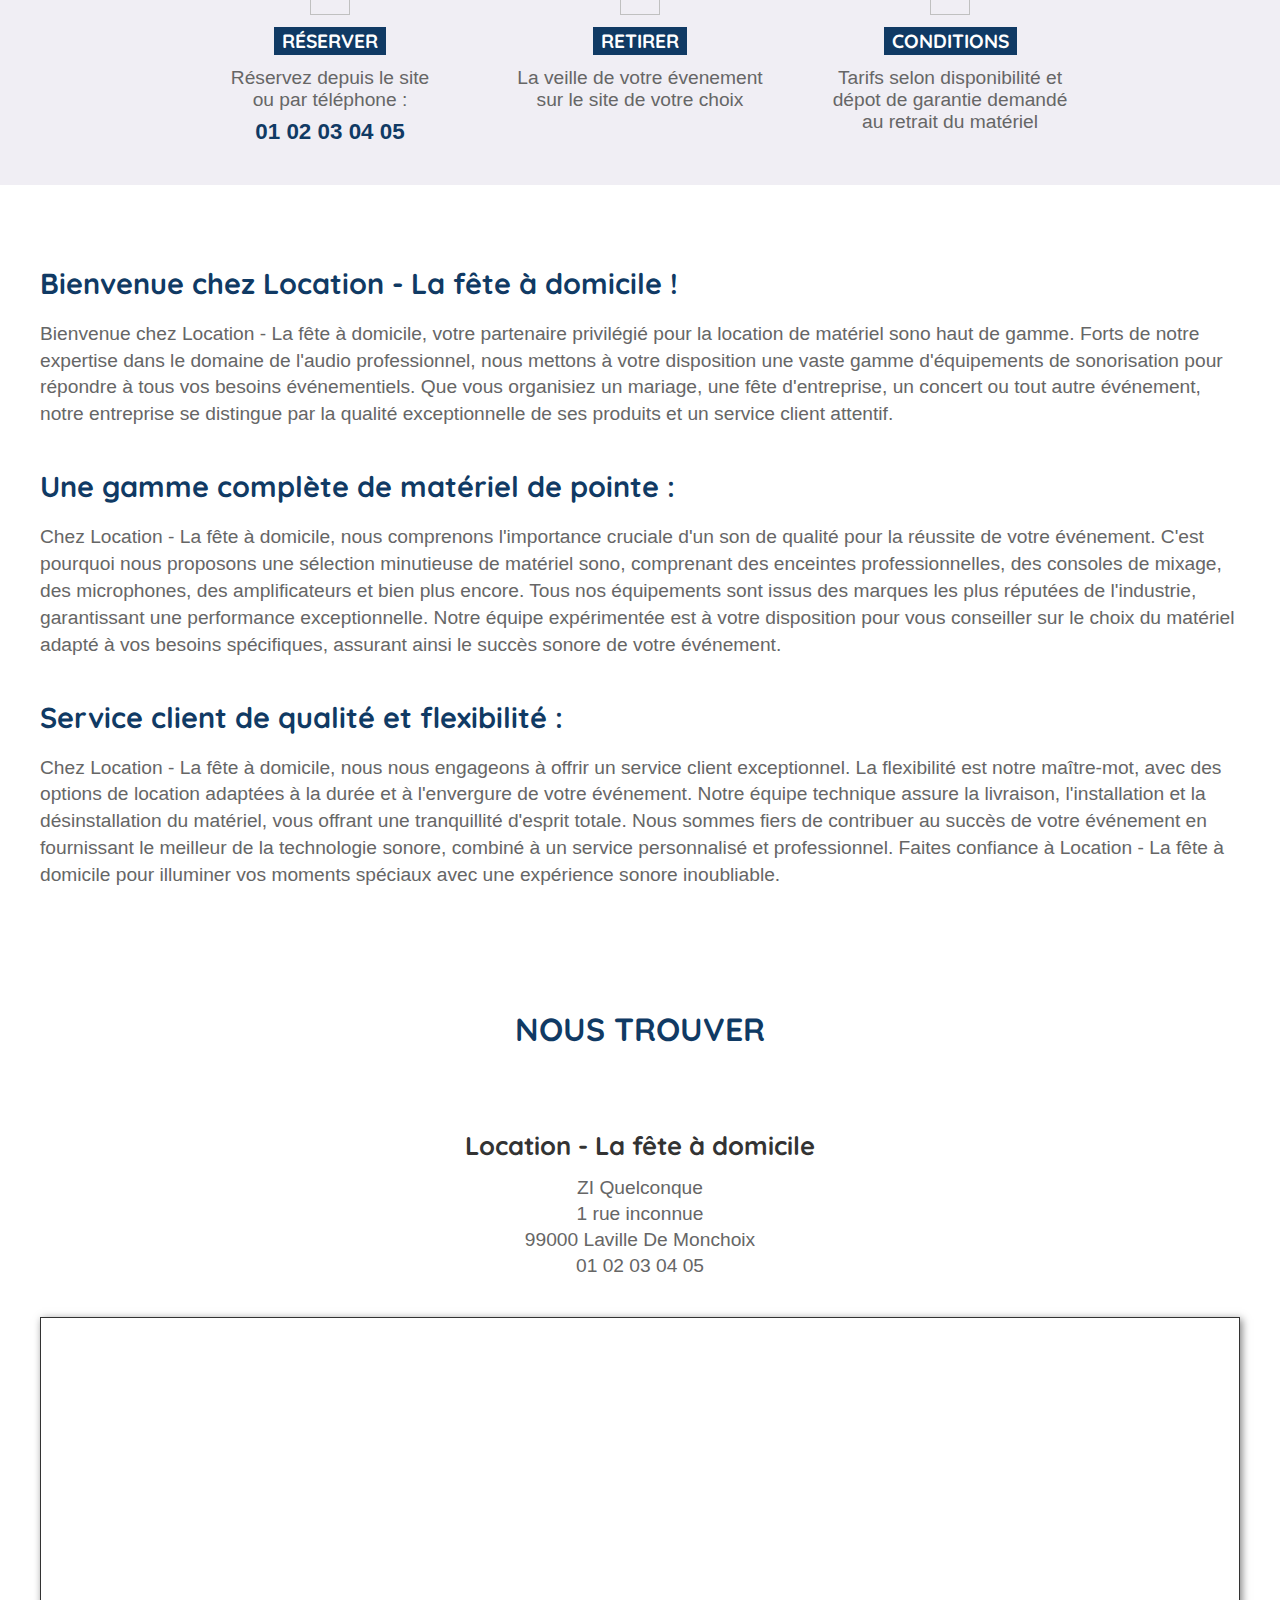
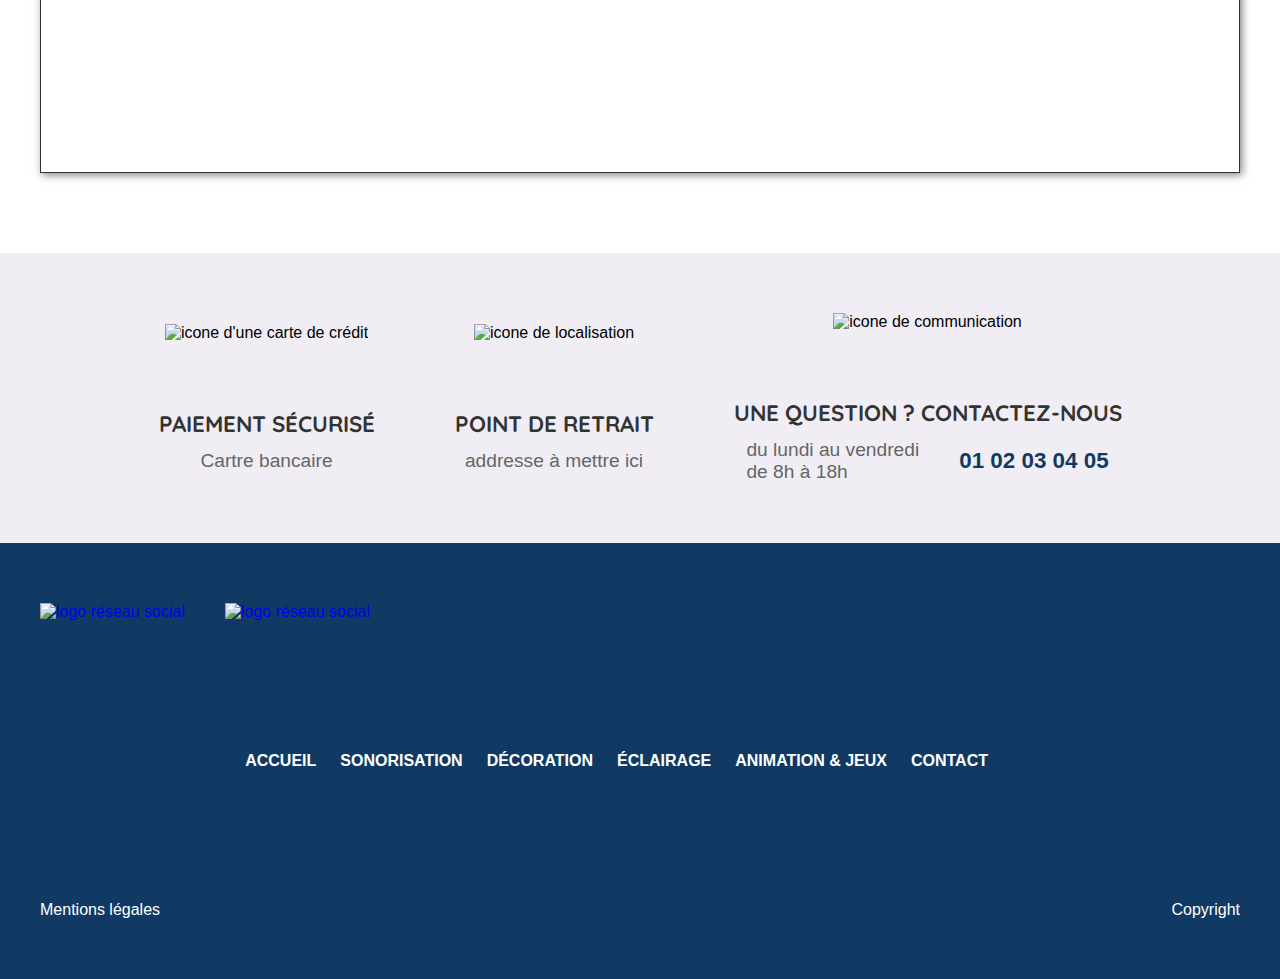
==== commit 1be3b4dc: "patch 21/02/2024 10:00" ====
--- a/index.html
+++ b/index.html
@@ -7,30 +7,36 @@
 			meta
 			name="description"
 			content="Maquette de démonstration pour le site de pret de materiel festif Easdy Cash" />
-		<title>Maquette Easy Cash</title>
+		<title>Maquette Location - La fête à domicile</title>
 
 		<link rel="stylesheet" href="./style/index.css" />
 	</head>
 	<body>
 		<header class="header--container">
-			<section class="banner--wrapper wrapper">
-				<div class="banner--socials">
-					<a href="#">
-						<img src="./public/images/facebook.png" alt="logo réseau social" />
-					</a>
-					<a href="#">
-						<img src="./public/images/linkedin.png" alt="logo réseau social" />
-					</a>
-				</div>
-
-				<div class="banner--info">
-					<div class="banner--info--section">
-						<p>E-mail :</p>
-						<a href="#">exemple@exemple.com</a>
-					</div>
-					<div class="banner--info--section">
-						<p>Tel :</p>
-						<a href="#">01 02 03 04 05</a>
+			<section class="banner--container container">
+				<div class="banner--wrapper wrapper">
+					<div class="banner--socials">
+						<a href="#">
+							<img
+								src="./public/images/facebook.png"
+								alt="logo réseau social" />
+						</a>
+						<a href="#">
+							<img
+								src="./public/images/linkedin.png"
+								alt="logo réseau social" />
+						</a>
+					</div>
+
+					<div class="banner--info">
+						<div class="banner--info--section">
+							<p>E-mail :</p>
+							<a href="#">exemple@exemple.com</a>
+						</div>
+						<div class="banner--info--section">
+							<p>Tel :</p>
+							<a href="#">01 02 03 04 05</a>
+						</div>
 					</div>
 				</div>
 			</section>
@@ -38,7 +44,7 @@
 			<section class="header--wrapper wrapper">
 				<a href="./index.html" class="header--logo">
 					<img
-						src="./public/images/logo_placeholder.png"
+						src="./public/images/logo-transparent-svg.svg"
 						alt="logo de l'entreprise" />
 				</a>
 
@@ -78,7 +84,6 @@
 				<section class="nav--mobile" id="menuMobileContainer">
 					<nav class="nav--mobile--wrapper">
 						<a href="#" class="active">ACCUEIL</a>
-						<a href="#">&Agrave; PROPOS</a>
 						<a href="./categorie.html">SONORISATION</a>
 						<a href="./categorie.html">D&Eacute;CORATION</a>
 						<a href="./categorie.html">&Eacute;CLAIRAGE</a>
@@ -95,7 +100,6 @@
 
 				<nav class="nav--desk">
 					<a href="#" class="active">ACCUEIL</a>
-					<a href="#">&Agrave; PROPOS</a>
 					<a href="./categorie.html">SONORISATION</a>
 					<a href="./categorie.html">D&Eacute;CORATION</a>
 					<a href="./categorie.html">&Eacute;CLAIRAGE</a>
@@ -106,8 +110,20 @@
 		</header>
 
 		<main>
-			<section class="title">
-				<h1>EASY CASH, LOCATION DE MAT&Eacute;RIEL FESTIF !</h1>
+			<section class="hero--container container">
+				<!-- <div class="arianne--container">
+					<div class="arianne--wrapper wrapper">
+						<p>ACCUEIL</p>
+					</div>
+				</div> -->
+
+				<div class="hero--image">
+					<img src="./public/images/pexels-fu-zhichao-587741.jpg" alt="deco" />
+				</div>
+
+				<div class="hero--title">
+					<h1>LOCATION DE MAT&Eacute;RIEL FESTIF !</h1>
+				</div>
 			</section>
 
 			<section class="gallery--container container">
@@ -194,47 +210,49 @@
 			<article class="whyUs--container container">
 				<div class="whyUs--wrapper wrapper">
 					<div class="whyUs--section">
-						<h3>Bienvenue chez Easy Cash !</h3>
+						<h3>Bienvenue chez Location - La fête à domicile !</h3>
 						<p>
-							Bienvenue chez <span>Easy Cash</span>, votre partenaire privilégié
-							pour la location de matériel sono haut de gamme. Forts de notre
-							expertise dans le domaine de l'audio professionnel, nous mettons à
-							votre disposition une vaste gamme d'équipements de sonorisation
-							pour répondre à tous vos besoins événementiels. Que vous
-							organisiez un mariage, une fête d'entreprise, un concert ou tout
-							autre événement, notre entreprise se distingue par la qualité
-							exceptionnelle de ses produits et un service client attentif.
+							Bienvenue chez <span>Location - La fête à domicile</span>, votre
+							partenaire privilégié pour la location de matériel sono haut de
+							gamme. Forts de notre expertise dans le domaine de l'audio
+							professionnel, nous mettons à votre disposition une vaste gamme
+							d'équipements de sonorisation pour répondre à tous vos besoins
+							événementiels. Que vous organisiez un mariage, une fête
+							d'entreprise, un concert ou tout autre événement, notre entreprise
+							se distingue par la qualité exceptionnelle de ses produits et un
+							service client attentif.
 						</p>
 					</div>
 					<div class="whyUs--section">
 						<h3>Une gamme complète de matériel de pointe :</h3>
 						<p>
-							Chez <span>Easy Cash</span>, nous comprenons l'importance cruciale
-							d'un son de qualité pour la réussite de votre événement. C'est
-							pourquoi nous proposons une sélection minutieuse de matériel sono,
-							comprenant des enceintes professionnelles, des consoles de mixage,
-							des microphones, des amplificateurs et bien plus encore. Tous nos
-							équipements sont issus des marques les plus réputées de
-							l'industrie, garantissant une performance exceptionnelle. Notre
-							équipe expérimentée est à votre disposition pour vous conseiller
-							sur le choix du matériel adapté à vos besoins spécifiques,
-							assurant ainsi le succès sonore de votre événement.
+							Chez <span>Location - La fête à domicile</span>, nous comprenons
+							l'importance cruciale d'un son de qualité pour la réussite de
+							votre événement. C'est pourquoi nous proposons une sélection
+							minutieuse de matériel sono, comprenant des enceintes
+							professionnelles, des consoles de mixage, des microphones, des
+							amplificateurs et bien plus encore. Tous nos équipements sont
+							issus des marques les plus réputées de l'industrie, garantissant
+							une performance exceptionnelle. Notre équipe expérimentée est à
+							votre disposition pour vous conseiller sur le choix du matériel
+							adapté à vos besoins spécifiques, assurant ainsi le succès sonore
+							de votre événement.
 						</p>
 					</div>
 					<div class="whyUs--section">
 						<h3>Service client de qualité et flexibilité :</h3>
 						<p>
-							Chez <span>Easy Cash</span>, nous nous engageons à offrir un
-							service client exceptionnel. La flexibilité est notre maître-mot,
-							avec des options de location adaptées à la durée et à l'envergure
-							de votre événement. Notre équipe technique assure la livraison,
-							l'installation et la désinstallation du matériel, vous offrant une
-							tranquillité d'esprit totale. Nous sommes fiers de contribuer au
-							succès de votre événement en fournissant le meilleur de la
-							technologie sonore, combiné à un service personnalisé et
-							professionnel. Faites confiance à <span>Easy Cash</span> pour
-							illuminer vos moments spéciaux avec une expérience sonore
-							inoubliable.
+							Chez <span>Location - La fête à domicile</span>, nous nous
+							engageons à offrir un service client exceptionnel. La flexibilité
+							est notre maître-mot, avec des options de location adaptées à la
+							durée et à l'envergure de votre événement. Notre équipe technique
+							assure la livraison, l'installation et la désinstallation du
+							matériel, vous offrant une tranquillité d'esprit totale. Nous
+							sommes fiers de contribuer au succès de votre événement en
+							fournissant le meilleur de la technologie sonore, combiné à un
+							service personnalisé et professionnel. Faites confiance à
+							<span>Location - La fête à domicile</span> pour illuminer vos
+							moments spéciaux avec une expérience sonore inoubliable.
 						</p>
 					</div>
 				</div>
@@ -247,7 +265,7 @@
 					</div>
 
 					<div class="findUs--adress">
-						<h3>Easy Cash</h3>
+						<h3>Location - La fête à domicile</h3>
 						<p>ZI Quelconque</p>
 						<p>1 rue inconnue</p>
 						<p>99000 Laville De Monchoix</p>
@@ -314,7 +332,6 @@
 
 				<nav class="footer--nav">
 					<a href="#" class="active">ACCUEIL</a>
-					<a href="#">&Agrave; PROPOS</a>
 					<a href="./categorie.html">SONORISATION</a>
 					<a href="./categorie.html">D&Eacute;CORATION</a>
 					<a href="./categorie.html">&Eacute;CLAIRAGE</a>
--- a/style/index.css
+++ b/style/index.css
@@ -1,14 +1,15 @@
+@import url("https://fonts.googleapis.com/css2?family=Quicksand:wght@300..700&display=swap");
 :root {
   --title-black: #333;
-  --title-main: rgb(202 138 4);
+  --title-main: #103a64;
   --title-white: #fff;
   --paraph-black: #666;
   --paraph-white: #fff;
-  --bg-color-main: rgb(202 138 4);
+  --bg-color-main: #103a64;
   --bg-color-main-light: #fff;
   --bg-color-second: #fff;
   --bg-color-second-light: #fff;
-  --bg-filter-dark: rgba(0, 0, 0, 0.4);
+  --bg-filter-dark: rgba(0, 0, 0, 0.3);
 }
 
 * {
@@ -20,8 +21,15 @@
 
 html {
   font-family: sans-serif;
+  font-optical-sizing: auto;
+  font-style: normal;
   font-size: 16px;
   font-weight: normal;
+}
+
+h1, h2, h3, h4 {
+  font-family: "Quicksand", sans-serif;
+  font-optical-sizing: auto;
 }
 
 body {
@@ -166,6 +174,11 @@
   box-shadow: 2px 2px 2px rgba(0, 0, 0, 0.5);
 }
 
+.banner--container {
+  background: #f0eef4;
+  margin-bottom: 0;
+}
+
 .banner--wrapper {
   padding-top: 4px;
   padding-bottom: 4px;
@@ -200,7 +213,7 @@
 }
 .banner--info--section a {
   font-size: 0.8rem;
-  color: var(--paraph-black);
+  color: var(--title-black);
 }
 
 .header--wrapper {
@@ -208,11 +221,12 @@
   flex-direction: column;
   align-items: center;
   gap: 20px;
-  margin-bottom: 20px;
+  padding-top: 12px;
+  padding-bottom: 12px;
 }
 
 .header--logo img {
-  width: 140px;
+  width: 220px;
   height: auto;
 }
 
@@ -367,7 +381,9 @@
     justify-content: space-between;
   }
   .header--logo img {
-    width: 180px;
+    width: 320px;
+    position: relative;
+    left: -20px;
   }
   .header--searchBar {
     width: clamp(200px, 100%, 350px);
@@ -420,7 +436,7 @@
     max-width: 100%;
   }
   .nav--desk a.active {
-    color: #333;
+    color: #bbbbbb;
   }
   .nav--desk a.active:after {
     max-width: 0;
@@ -430,6 +446,107 @@
   .nav--desk a {
     padding: 0 20px;
     font-size: 1.2rem;
+  }
+}
+.hero--container {
+  height: 300px;
+  overflow: hidden;
+  position: relative;
+}
+
+.arianne--container {
+  width: 100%;
+  background: rgba(255, 255, 255, 0.25);
+  position: absolute;
+  top: 0;
+  left: 0;
+}
+
+.arianne--wrapper {
+  width: 100%;
+  padding-top: 12px;
+  padding-bottom: 12px;
+}
+.arianne--wrapper p {
+  font-size: 0.8rem;
+  font-weight: bold;
+  color: var(--title-white);
+}
+
+.hero--image {
+  width: 100%;
+  height: 100%;
+  position: absolute;
+  top: 0;
+  left: 0;
+  z-index: -1;
+}
+.hero--image img {
+  width: 100%;
+  height: 100%;
+  object-fit: cover;
+}
+
+.hero--title {
+  width: 100%;
+  height: 100%;
+  background: var(--bg-filter-dark);
+  display: flex;
+  flex-direction: column;
+  align-items: center;
+  justify-content: center;
+  gap: 20px;
+  padding: 0 40px;
+}
+.hero--title p {
+  font-size: 0.8rem;
+  color: var(--paraph-white);
+}
+.hero--title h1 {
+  font-size: 2rem;
+  font-weight: bold;
+  color: var(--title-white);
+  text-align: center;
+  position: relative;
+  width: fit-content;
+  margin: auto;
+  padding: 0 12px;
+}
+.hero--title h1:before, .hero--title h1:after {
+  content: "";
+  width: 100%;
+  height: 4px;
+  background: var(--title-white);
+  position: absolute;
+  top: -4px;
+  left: 0;
+  transform: translateY(-50%);
+}
+.hero--title h1:after {
+  top: auto;
+  bottom: -4px;
+}
+
+@media (min-width: 976px) {
+  .hero--container {
+    height: 400px;
+  }
+  .arianne--wrapper p {
+    font-size: 1rem;
+  }
+  .hero--title h1 {
+    margin-top: 60px;
+    margin-bottom: 60px;
+    font-size: 2.4rem;
+  }
+  .hero--title h1:before {
+    top: -8px;
+  }
+  .hero--title h1:after {
+    bottom: -8px;
+  }
+  .hero--title p {
+    font-size: 0.8rem;
   }
 }
 .saleCharter--container {
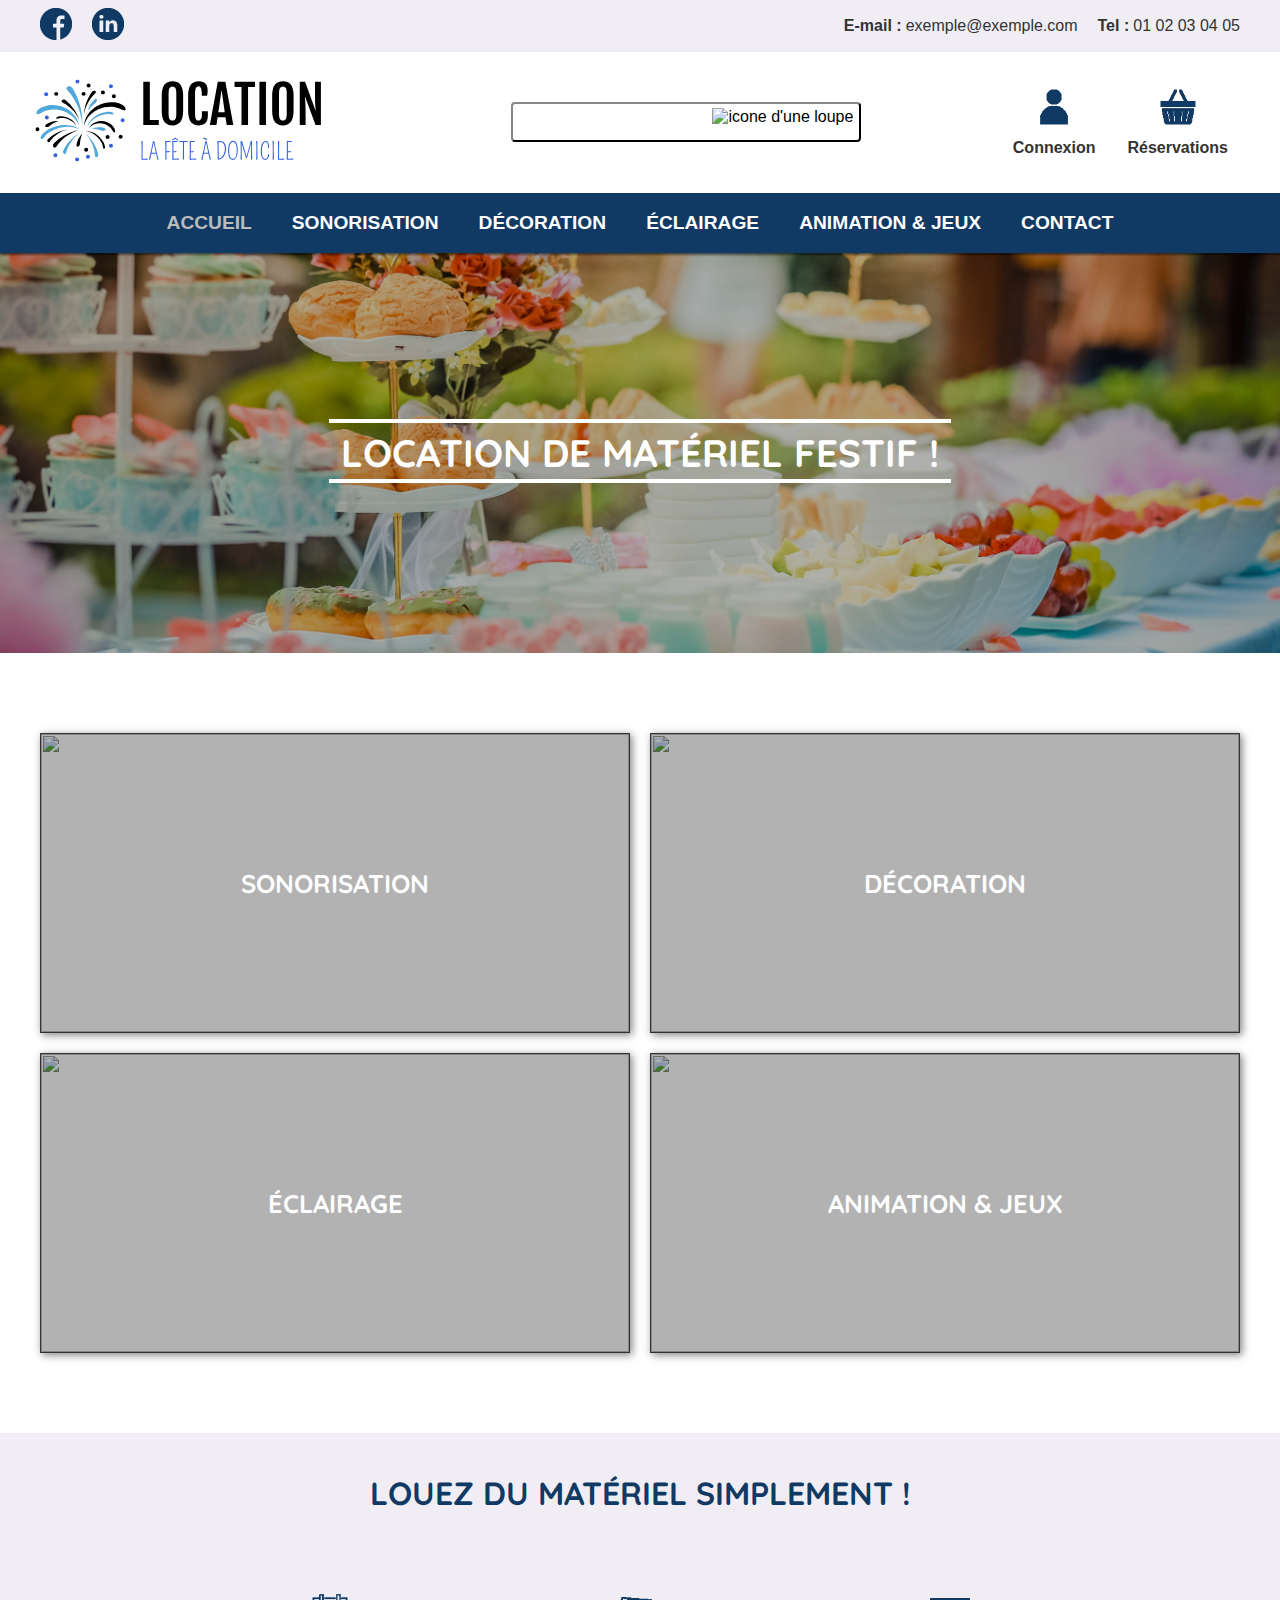
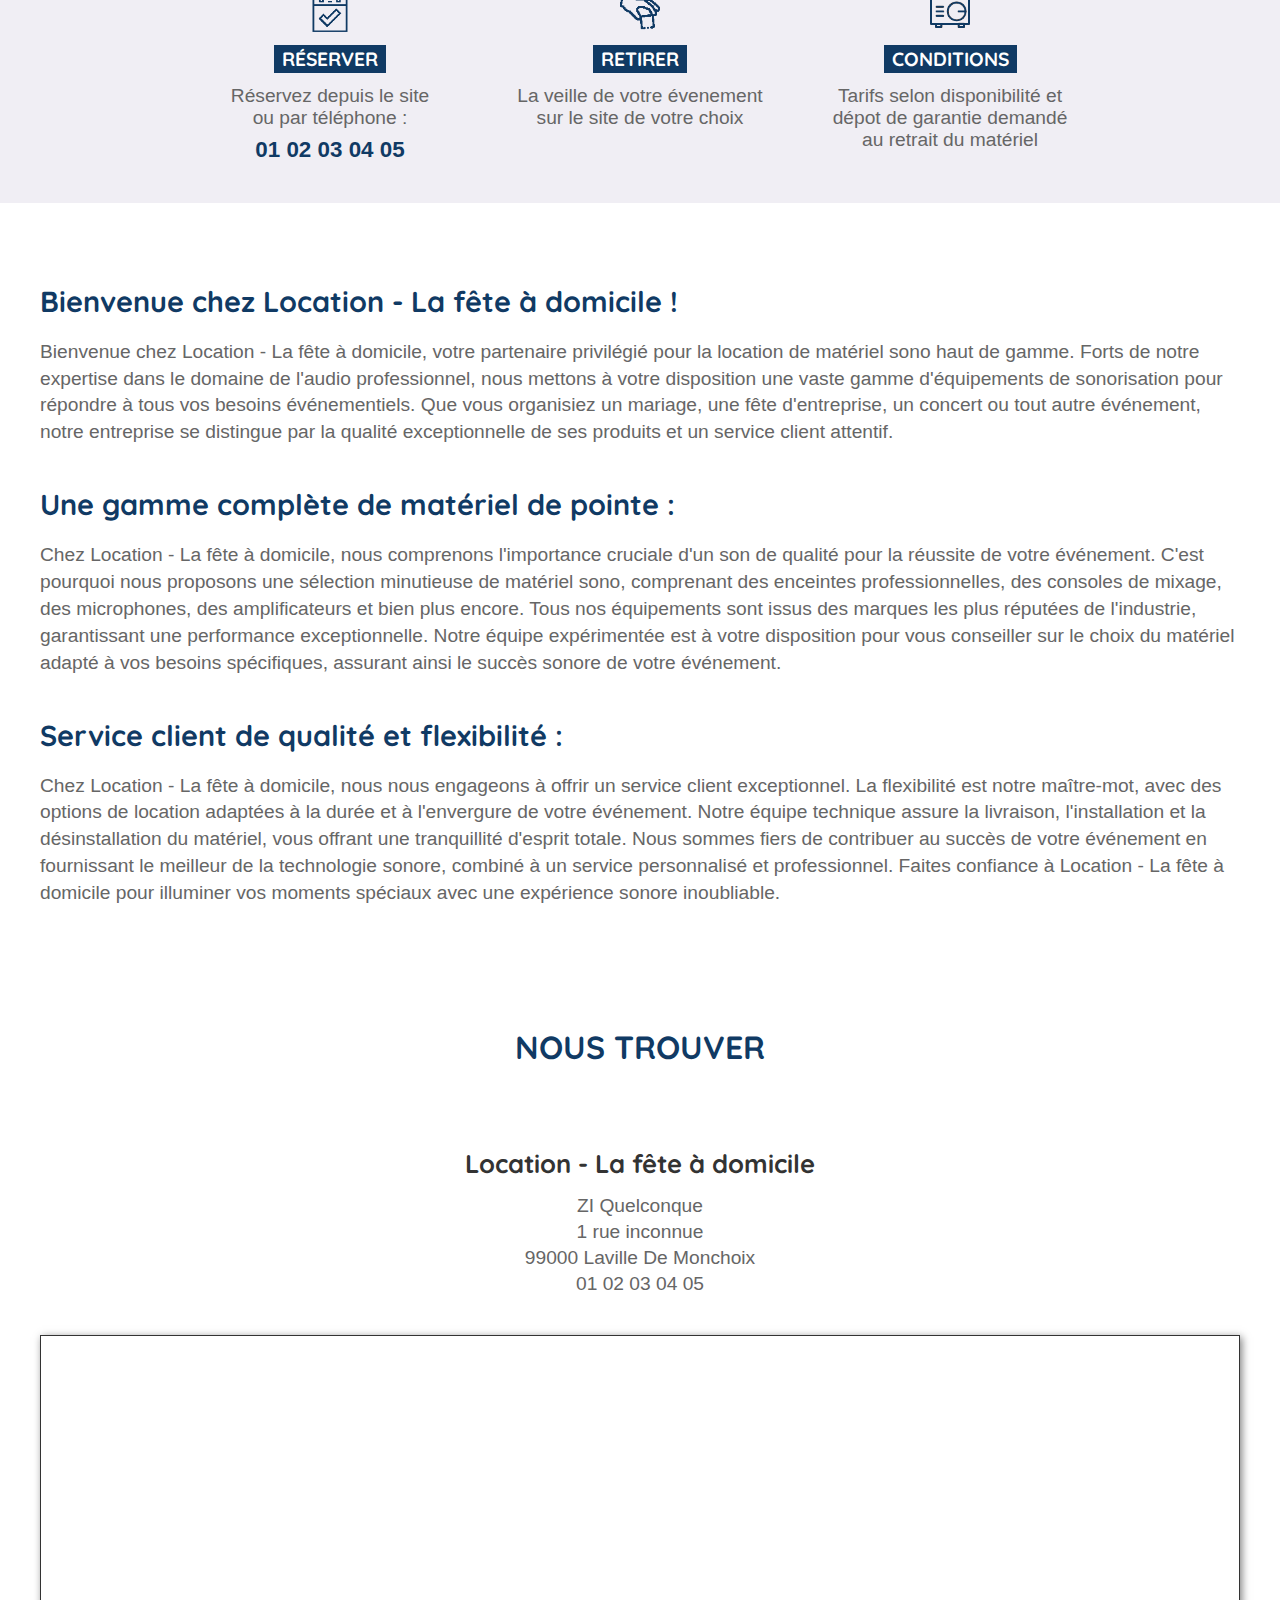
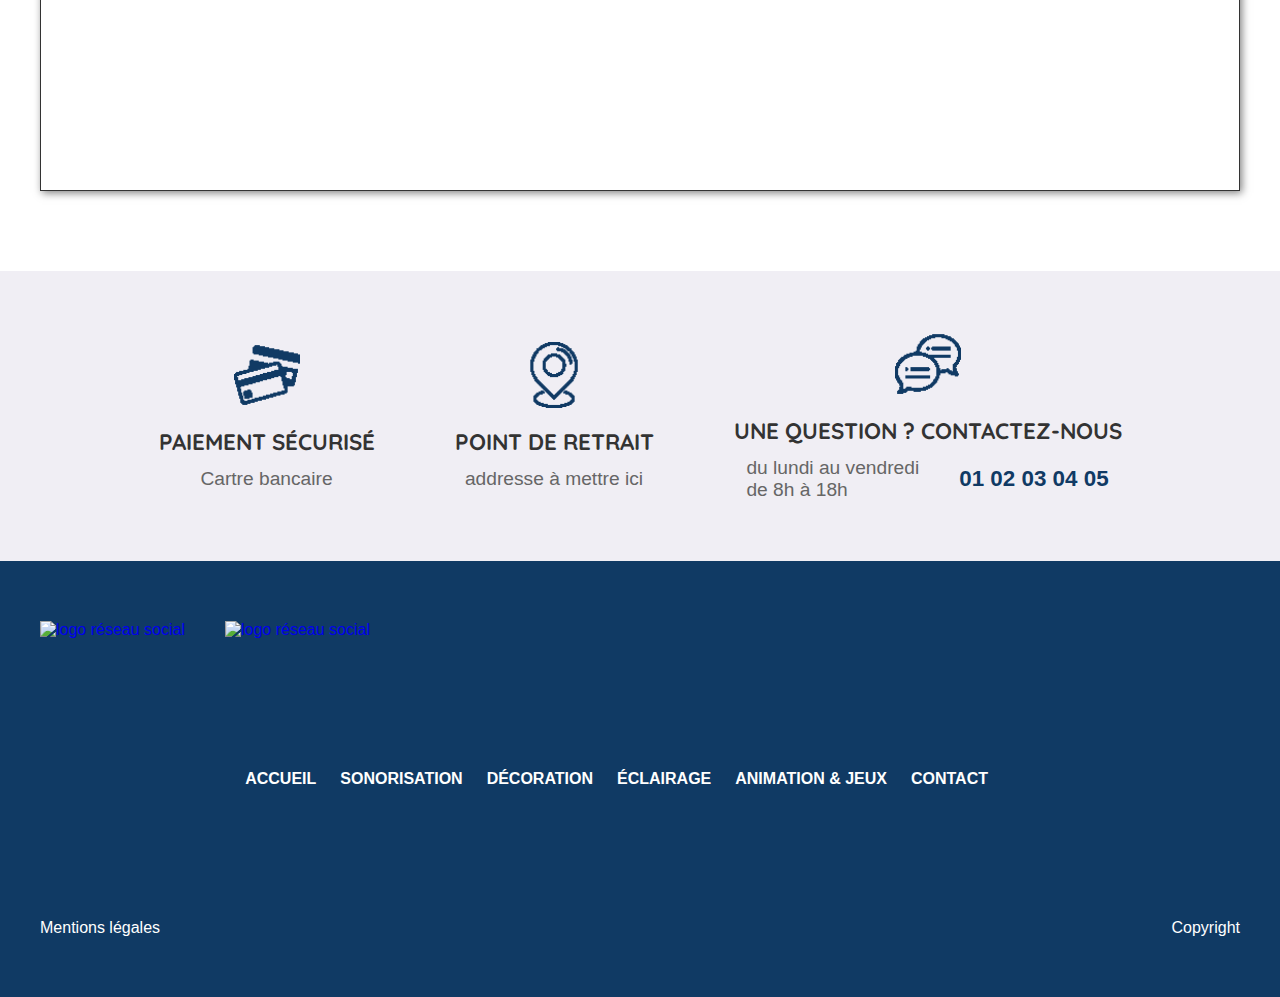
==== commit e26c8bcf: "couleur icones" ====
--- a/index.html
+++ b/index.html
@@ -18,12 +18,12 @@
 					<div class="banner--socials">
 						<a href="#">
 							<img
-								src="./public/images/facebook.png"
+								src="./public/images/facebook_blue.png"
 								alt="logo réseau social" />
 						</a>
 						<a href="#">
 							<img
-								src="./public/images/linkedin.png"
+								src="./public/images/linkedin_blue.png"
 								alt="logo réseau social" />
 						</a>
 					</div>
@@ -64,12 +64,14 @@
 				<div class="header--user">
 					<a href="#" class="header--user--section">
 						<img
-							src="./public/images/utilisateur.png"
+							src="./public/images/utilisateur_blue.png"
 							alt="icone d'un utilisateur" />
 						<p>Connexion</p>
 					</a>
 					<a href="#" class="header--user--section">
-						<img src="./public/images/chariot.png" alt="icone d'un panier" />
+						<img
+							src="./public/images/chariot_blue.png"
+							alt="icone d'un panier" />
 						<p>Réservations</p>
 					</a>
 				</div>
@@ -174,7 +176,7 @@
 
 					<div class="howToRent--content">
 						<div class="howToRent--section">
-							<img src="./public/images/calendrier.png" alt="" />
+							<img src="./public/images/calendrier_blue.png" alt="" />
 							<h3>R&Eacute;SERVER</h3>
 							<div class="howToRent--section--paraph">
 								<p>
@@ -186,7 +188,7 @@
 						</div>
 
 						<div class="howToRent--section">
-							<img src="./public/images/prendre.png" alt="" />
+							<img src="./public/images/prendre_blue.png" alt="" />
 							<h3>RETIRER</h3>
 							<div class="howToRent--section--paraph">
 								<p>La veille de votre évenement sur le site de votre choix</p>
@@ -194,7 +196,7 @@
 						</div>
 
 						<div class="howToRent--section">
-							<img src="./public/images/entreprise.png" alt="" />
+							<img src="./public/images/entreprise_blue.png" alt="" />
 							<h3>CONDITIONS</h3>
 							<div class="howToRent--section--paraph">
 								<p>
@@ -289,7 +291,7 @@
 				<div class="saleCharter--wrapper wrapper">
 					<div class="saleCharter--section">
 						<img
-							src="./public/images/paiement-par-carte-de-credit.png"
+							src="./public/images/paiement-par-carte-de-credit_blue.png"
 							alt="icone d'une carte de crédit" />
 						<h4>PAIEMENT S&Eacute;CURIS&Eacute;</h4>
 						<p>Cartre bancaire</p>
@@ -297,14 +299,16 @@
 
 					<div class="saleCharter--section">
 						<img
-							src="./public/images/broche-de-localisation.png"
+							src="./public/images/broche-de-localisation_blue.png"
 							alt="icone de localisation" />
 						<h4>POINT DE RETRAIT</h4>
 						<p>addresse à mettre ici</p>
 					</div>
 
 					<div class="saleCharter--section">
-						<img src="./public/images/bulle.png" alt="icone de communication" />
+						<img
+							src="./public/images/bulle_blue.png"
+							alt="icone de communication" />
 						<h4>UNE QUESTION ? CONTACTEZ-NOUS</h4>
 						<div class="saleCharter--section--info">
 							<p>du lundi au vendredi<br />de 8h à 18h</p>
